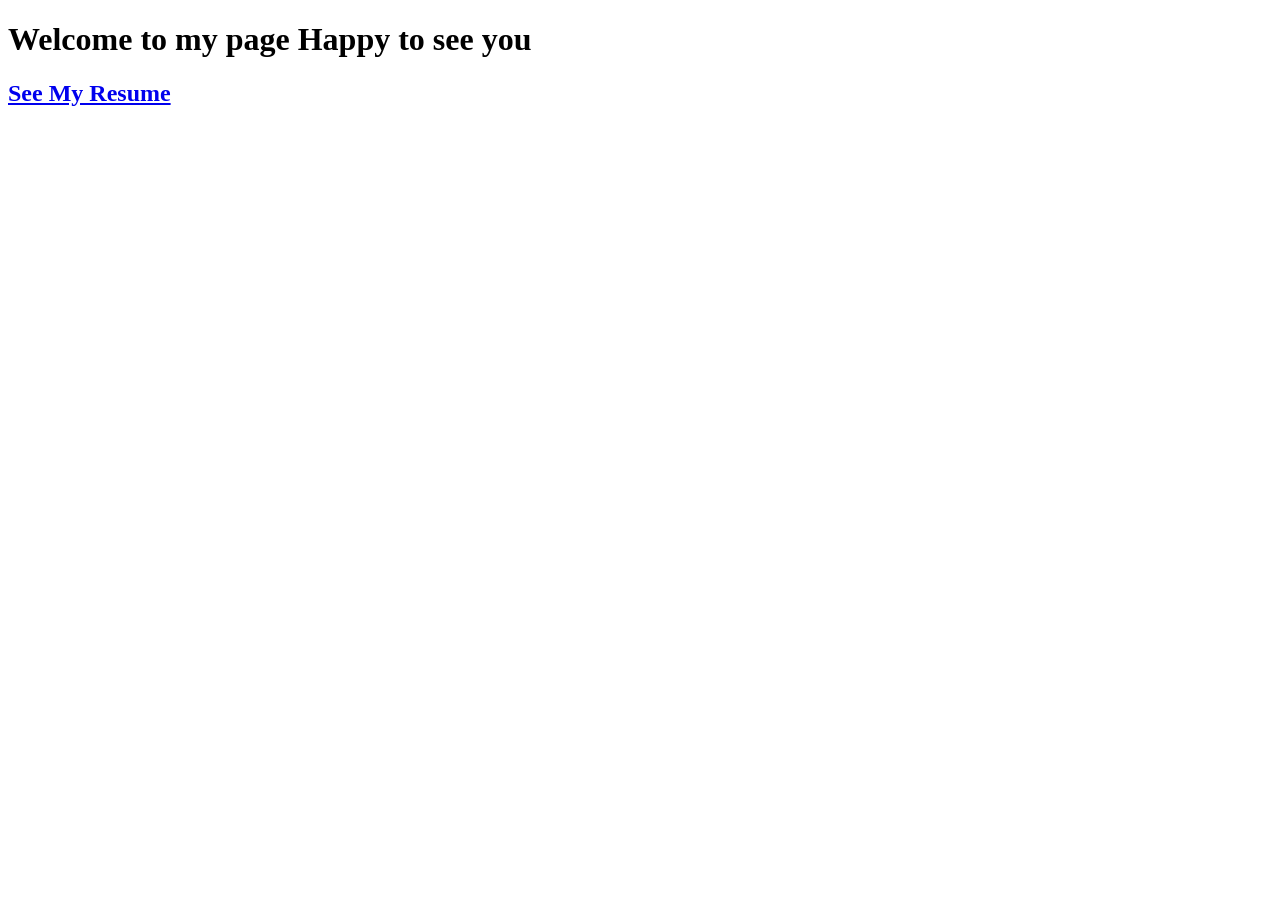
==== index.html @ 3d3c43ea "html" ====
<!DOCTYPE html>
<html lang="en">
<head>
    <meta charset="UTF-8">
    <meta name="viewport" content="width=device-width, initial-scale=1.0">
    <title>Task </title>
</head>
<body>
    <h1>Welcome to my page Happy to see you</h1>
    <a href="pages/resume.html">  <h2>See My Resume</h2></a>
    
</body>
</html>
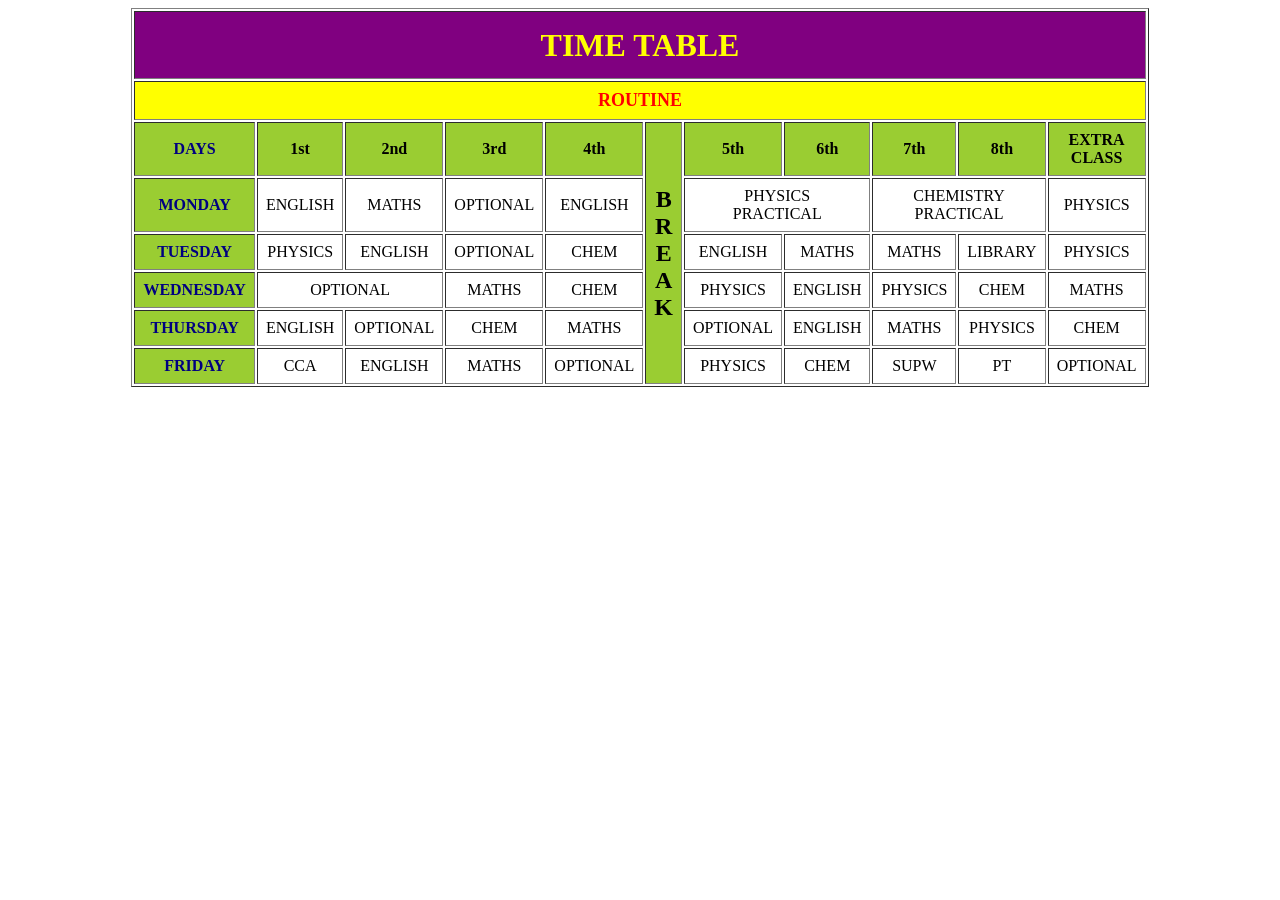
==== commit 0d7a68a4: "tables" ====
--- a/index.html
+++ b/index.html
@@ -3,11 +3,101 @@
 <head>
     <meta charset="UTF-8">
     <meta name="viewport" content="width=device-width, initial-scale=1.0">
-    <title>Task </title>
+    <title>TAsk 2</title>
 </head>
 <body>
-    <h1>Welcome to my page Happy to see you</h1>
-    <a href="pages/resume.html">  <h2>See My Resume</h2></a>
     
 </body>
+</html>
+
+<table border="1" cellpadding="8"  align="center" width="700">
+
+  <tr>
+    <th colspan="11" bgcolor="purple" height="50">
+      <font color="yellow" size="6">TIME TABLE</font>
+    </th>
+  </tr>
+
+  <tr>
+    <th colspan="11" bgcolor="yellow">
+      <font color="red" size="4">ROUTINE</font>
+    </th>
+  </tr>
+
+  <tr bgcolor="yellowgreen" align="center">
+    <th><font color="navy">DAYS</font></th>
+    <th>1st</th>
+    <th>2nd</th>
+    <th>3rd</th>
+    <th>4th</th>
+    <th rowspan="6"><font size="5">B<br>R<br>E<br>A<br>K</font></th>
+    <th>5th</th>
+    <th>6th</th>
+    <th>7th</th>
+    <th>8th</th>
+    <th>EXTRA<br>CLASS</th>
+  </tr>
+
+  <tr align="center">
+    <th bgcolor="yellowgreen"><font color="navy">MONDAY</font></th>
+    <td>ENGLISH</td>
+    <td>MATHS</td>
+    <td>OPTIONAL</td>
+    <td>ENGLISH</td>
+    <td colspan="2">PHYSICS<br>PRACTICAL</td>
+    <td colspan="2">CHEMISTRY<br>PRACTICAL</td>
+    <td>PHYSICS</td>
+  </tr>
+
+  <tr align="center">
+    <th bgcolor="yellowgreen"><font color="navy">TUESDAY</font></th>
+    <td>PHYSICS</td>
+    <td>ENGLISH</td>
+    <td>OPTIONAL</td>
+    <td>CHEM</td>
+    <td>ENGLISH</td>
+    <td>MATHS</td>
+    <td>MATHS</td>
+    <td>LIBRARY</td>
+    <td>PHYSICS</td>
+  </tr>
+
+  <tr align="center">
+    <th bgcolor="yellowgreen"><font color="navy">WEDNESDAY</font></th>
+    <td colspan="2">OPTIONAL</td>
+    <td>MATHS</td>
+    <td>CHEM</td>
+    <td>PHYSICS</td>
+    <td>ENGLISH</td>
+    <td>PHYSICS</td>
+    <td>CHEM</td>
+    <td>MATHS</td>
+  </tr>
+    <tr align="center">
+    <th bgcolor="yellowgreen"><font color="navy">THURSDAY</font></th>
+    <td>ENGLISH</td>
+    <td>OPTIONAL</td>
+    <td>CHEM</td>
+    <td>MATHS</td>
+    <td>OPTIONAL</td>
+    <td>ENGLISH</td>
+    <td>MATHS</td>
+    <td>PHYSICS</td>
+    <td>CHEM</td>
+  </tr>
+
+  <tr align="center">
+    <th bgcolor="yellowgreen"><font color="navy">FRIDAY</font></th>
+    <td>CCA</td>
+    <td>ENGLISH</td>
+    <td>MATHS</td>
+    <td>OPTIONAL</td>
+    <td>PHYSICS</td>
+    <td>CHEM</td>
+    <td>SUPW</td>
+    <td>PT</td>
+    <td>OPTIONAL</td>
+  </tr>
+</table>
+</body>
 </html>
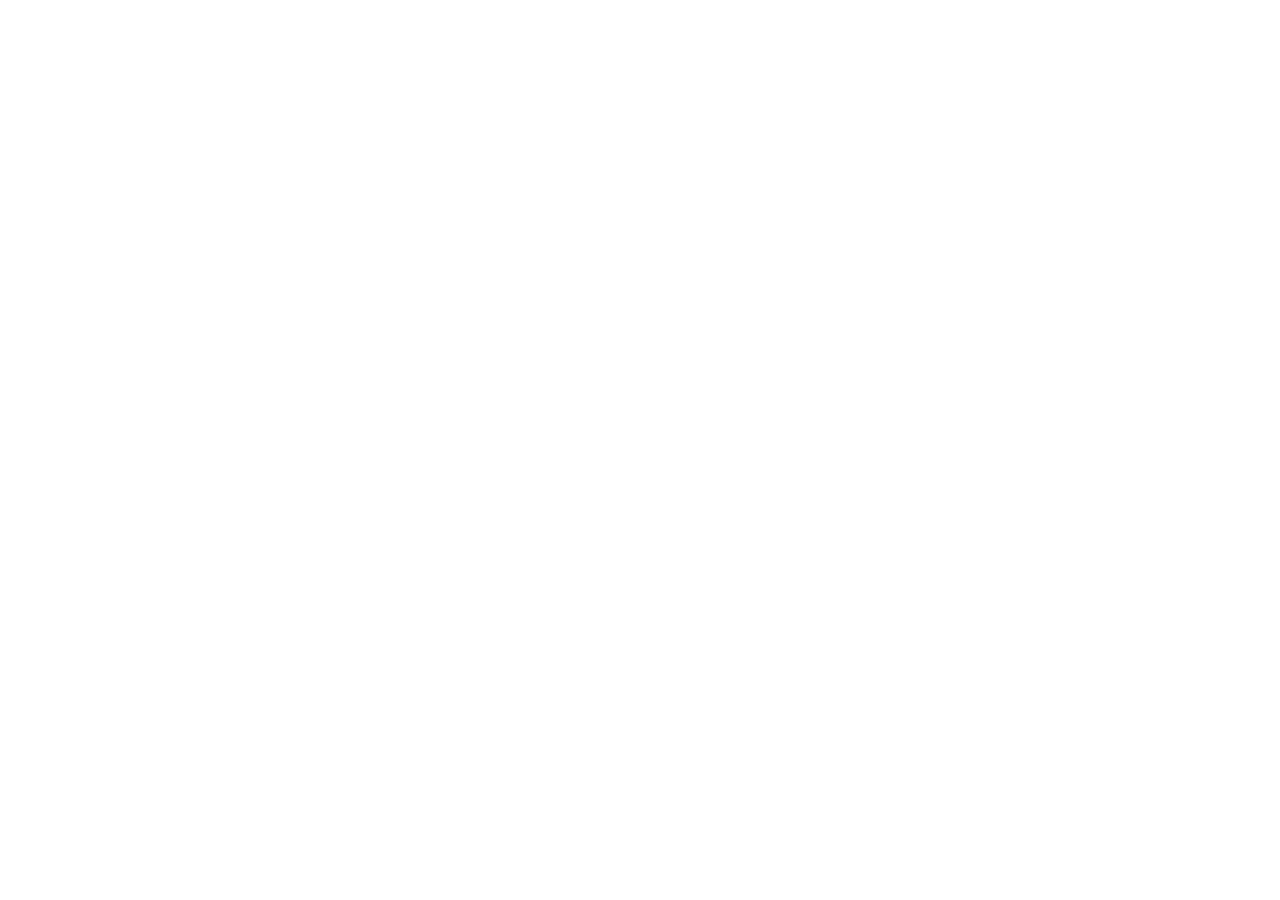
==== commit 5a02c01e: "taks" ====
--- a/index.html
+++ b/index.html
@@ -3,101 +3,11 @@
 <head>
     <meta charset="UTF-8">
     <meta name="viewport" content="width=device-width, initial-scale=1.0">
-    <title>TAsk 2</title>
+    <title>Document</title>
+    <link rel="" href="./pages/form.html">
+    <!-- <link rel="stylesheet" href="./assets/css/style.css"> -->
 </head>
 <body>
-    
+
 </body>
 </html>
-
-<table border="1" cellpadding="8"  align="center" width="700">
-
-  <tr>
-    <th colspan="11" bgcolor="purple" height="50">
-      <font color="yellow" size="6">TIME TABLE</font>
-    </th>
-  </tr>
-
-  <tr>
-    <th colspan="11" bgcolor="yellow">
-      <font color="red" size="4">ROUTINE</font>
-    </th>
-  </tr>
-
-  <tr bgcolor="yellowgreen" align="center">
-    <th><font color="navy">DAYS</font></th>
-    <th>1st</th>
-    <th>2nd</th>
-    <th>3rd</th>
-    <th>4th</th>
-    <th rowspan="6"><font size="5">B<br>R<br>E<br>A<br>K</font></th>
-    <th>5th</th>
-    <th>6th</th>
-    <th>7th</th>
-    <th>8th</th>
-    <th>EXTRA<br>CLASS</th>
-  </tr>
-
-  <tr align="center">
-    <th bgcolor="yellowgreen"><font color="navy">MONDAY</font></th>
-    <td>ENGLISH</td>
-    <td>MATHS</td>
-    <td>OPTIONAL</td>
-    <td>ENGLISH</td>
-    <td colspan="2">PHYSICS<br>PRACTICAL</td>
-    <td colspan="2">CHEMISTRY<br>PRACTICAL</td>
-    <td>PHYSICS</td>
-  </tr>
-
-  <tr align="center">
-    <th bgcolor="yellowgreen"><font color="navy">TUESDAY</font></th>
-    <td>PHYSICS</td>
-    <td>ENGLISH</td>
-    <td>OPTIONAL</td>
-    <td>CHEM</td>
-    <td>ENGLISH</td>
-    <td>MATHS</td>
-    <td>MATHS</td>
-    <td>LIBRARY</td>
-    <td>PHYSICS</td>
-  </tr>
-
-  <tr align="center">
-    <th bgcolor="yellowgreen"><font color="navy">WEDNESDAY</font></th>
-    <td colspan="2">OPTIONAL</td>
-    <td>MATHS</td>
-    <td>CHEM</td>
-    <td>PHYSICS</td>
-    <td>ENGLISH</td>
-    <td>PHYSICS</td>
-    <td>CHEM</td>
-    <td>MATHS</td>
-  </tr>
-    <tr align="center">
-    <th bgcolor="yellowgreen"><font color="navy">THURSDAY</font></th>
-    <td>ENGLISH</td>
-    <td>OPTIONAL</td>
-    <td>CHEM</td>
-    <td>MATHS</td>
-    <td>OPTIONAL</td>
-    <td>ENGLISH</td>
-    <td>MATHS</td>
-    <td>PHYSICS</td>
-    <td>CHEM</td>
-  </tr>
-
-  <tr align="center">
-    <th bgcolor="yellowgreen"><font color="navy">FRIDAY</font></th>
-    <td>CCA</td>
-    <td>ENGLISH</td>
-    <td>MATHS</td>
-    <td>OPTIONAL</td>
-    <td>PHYSICS</td>
-    <td>CHEM</td>
-    <td>SUPW</td>
-    <td>PT</td>
-    <td>OPTIONAL</td>
-  </tr>
-</table>
-</body>
-</html>
--- a/assets/css/style.css
+++ b/assets/css/style.css
@@ -0,0 +1,108 @@
+header{
+    background-color: #171923;
+    color: white;
+    padding: 20px;
+    text-align: left;
+    font-family: Arial, sans-serif;
+}
+nav{
+    background-color: #F3F4F6;
+}
+nav ul{
+    list-style: none;
+    display:flex;
+    justify-content: center;
+    gap: 20px;
+    padding: 15px;
+    margin:0px;
+}
+nav a{
+    text-decoration:none;
+    color: #374151;
+    font-weight: 600;
+}
+nav a:hover{
+    color: #C62828;
+    background-color: #E5E7EB;
+    border-radius: 5px;
+}
+main {
+    background-color: #F9FAFB;
+    padding: 30px;
+    min-height: 500px;
+    font-family: Arial, sans-serif;
+}
+form{
+        max-width: 600px;
+        margin: 30px auto;
+        padding: 30px;
+        background-color: #FFFFFF;
+        border-radius: 10px;
+        box-shadow: 0 4px 12px rgba(0, 0, 0, 0.08);
+}
+.form h2 {
+    color: #171923;
+    font-size: 26px;
+    text-align: center;
+    margin-bottom: 10px;
+}
+.form p {
+    color: #6B7280;
+    font-size: 14px;
+    text-align: center;
+    margin-bottom: 25px;
+}
+.form-group {
+    margin-bottom: 20px;
+}
+.form-group label {
+    display: block;
+    margin-bottom: 8px;
+    color: #374151;
+    font-weight: 600;
+}
+.form-group input[type="text"],
+.form-group input[type="email"],
+.form-group input[type="date"],
+.form-group input[type="tel"] {
+    width: 100%;
+    padding: 12px;
+    border: 2px solid #D1D5DB;
+    border-radius: 6px;
+    font-size: 14px;
+    box-sizing: border-box;
+}
+.form-group button {
+    width: 100%;
+    padding: 12px;
+    background-color: #171923;
+    color: white;
+    border: none;
+    border-radius: 6px;
+    font-size: 16px;
+    font-weight: bold;
+    cursor: pointer;
+}
+.form-group button:hover {
+    background-color: #C62828;
+}
+footer{
+    background-color: #171923;
+    color: #E5E7EB;
+    list-style:none;
+}
+footer a {
+    text-decoration: none;
+    color: #E5E7EB;
+    font-weight: 600;
+
+}
+footer a:hover {
+    color: #C62828;
+    background-color: #E5E7EB;
+    border-radius: 5px;
+}
+.form-container {
+    background-color: white;
+    padding: 30px;
+}
